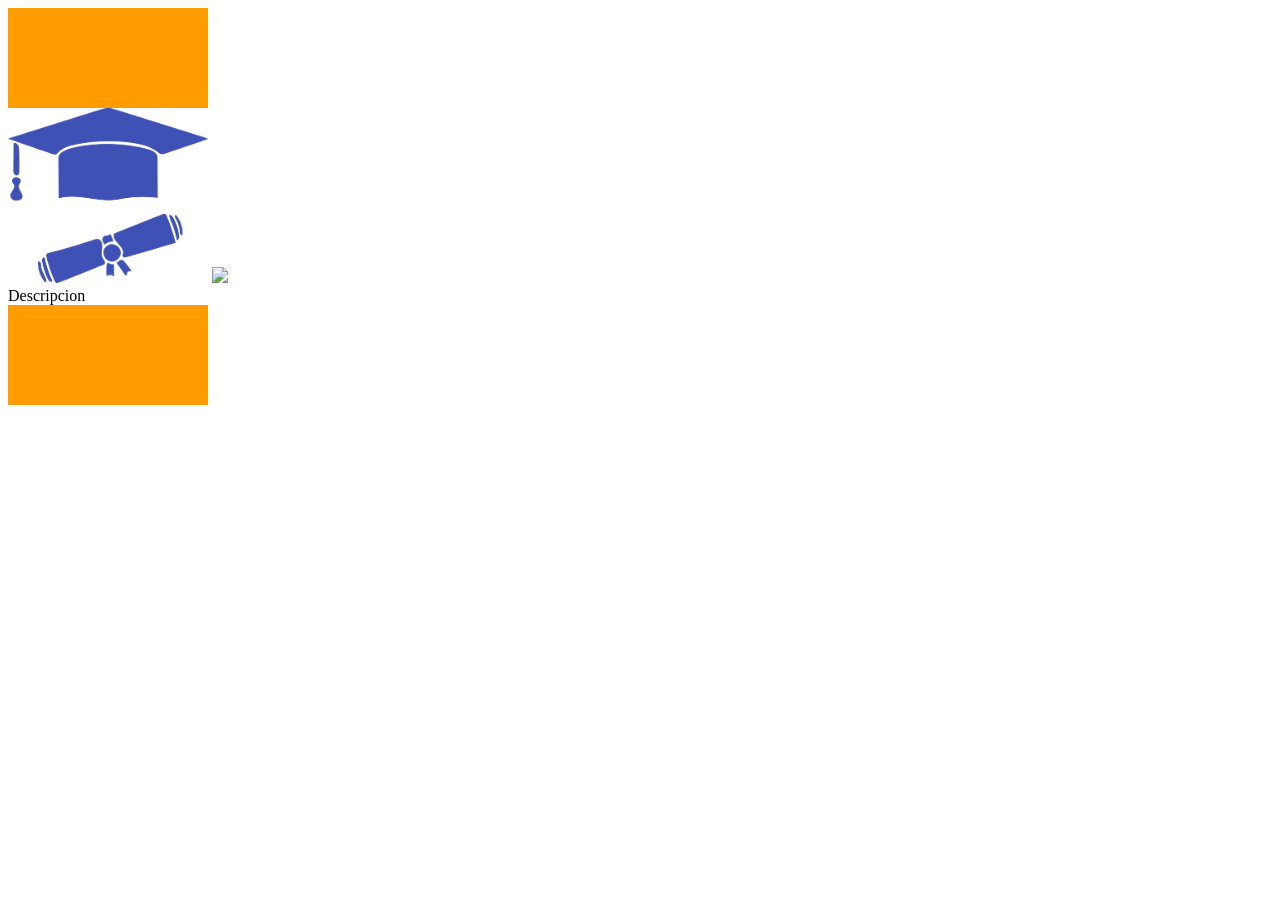
==== index.html @ 50c67376 "Pagina web" ====
<!DOCTYPE html>
<html lang="es">
<head>
    <meta charset="UTF-8">
    <meta name="viewport" content="width=device-width, initial-scale=1.0">
    <title>Document</title>

    <link href="styles.css" rel="stylesheet">
</head>
<body>
    <div class = "cabecera"></div>
            <img src = "chiplanay-graduate-hat-6130500.png"> 
            <img src = "https://www.latercera.com/resizer/v2/AKUIAO4LT5BE3MKY7RHTJGM6JE.jpg?auth=1f908d24014ae42964294d4aad94294281bb7f66f80c3e2b8eb2cfdc4ac546c3&smart=true&width=800&height=450&quality=70" >   
   
            <div class="Descripcion">
                Descripcion
            </div>
    <div class = "cabecera"></div>
</body>
</html>
---- styles.css ----
.cabecera{
    width: 200px;
    height: 100px;
    background-color: rgb(255, 157, 0);
}

img{
    width: 200px;
    height: auto;
}
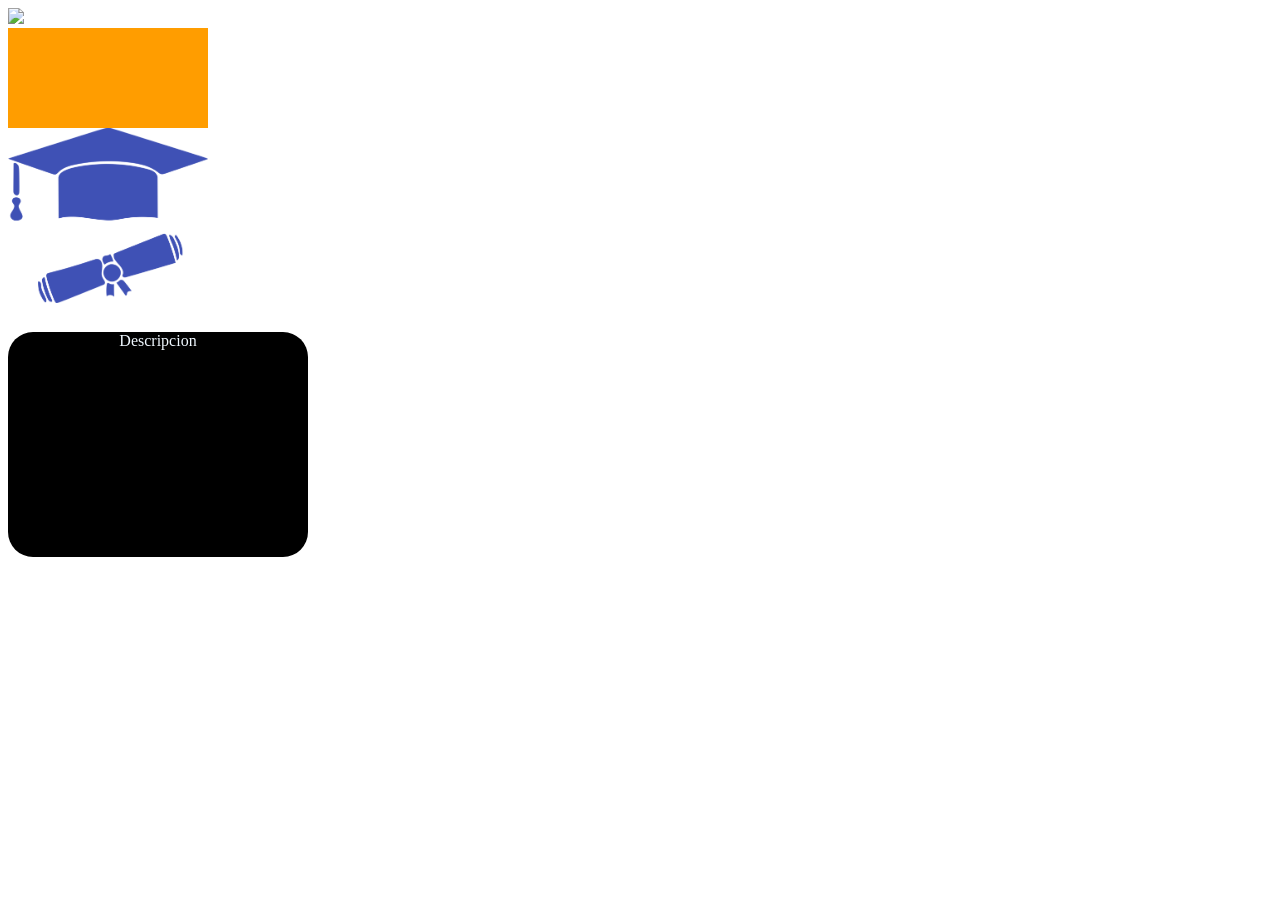
==== commit e11eb749: "Descripcion" ====
--- a/index.html
+++ b/index.html
@@ -8,13 +8,12 @@
     <link href="styles.css" rel="stylesheet">
 </head>
 <body>
+    <img src = "https://www.latercera.com/resizer/v2/AKUIAO4LT5BE3MKY7RHTJGM6JE.jpg?auth=1f908d24014ae42964294d4aad94294281bb7f66f80c3e2b8eb2cfdc4ac546c3&smart=true&width=800&height=450&quality=70" >   
     <div class = "cabecera"></div>
-            <img src = "chiplanay-graduate-hat-6130500.png"> 
-            <img src = "https://www.latercera.com/resizer/v2/AKUIAO4LT5BE3MKY7RHTJGM6JE.jpg?auth=1f908d24014ae42964294d4aad94294281bb7f66f80c3e2b8eb2cfdc4ac546c3&smart=true&width=800&height=450&quality=70" >   
-   
-            <div class="Descripcion">
+        <img src = "chiplanay-graduate-hat-6130500.png"> 
+        <div class="descripcion">
                 Descripcion
             </div>
-    <div class = "cabecera"></div>
+        </div>
 </body>
 </html>
--- a/styles.css
+++ b/styles.css
@@ -2,9 +2,26 @@
     width: 200px;
     height: 100px;
     background-color: rgb(255, 157, 0);
+    /*apoyo*/
+    display: flex;
+    align-items: center;
 }
 
 img{
     width: 200px;
     height: auto;
+}
+
+.descripcion{
+    width: 300px;
+    height: 225px;
+    align-items: start;
+    color: aliceblue;
+    border: 5px;
+    border-radius: 25px;
+    margin-top: 25px;
+    background-color: black;
+    text-align: center;
+
+
 }
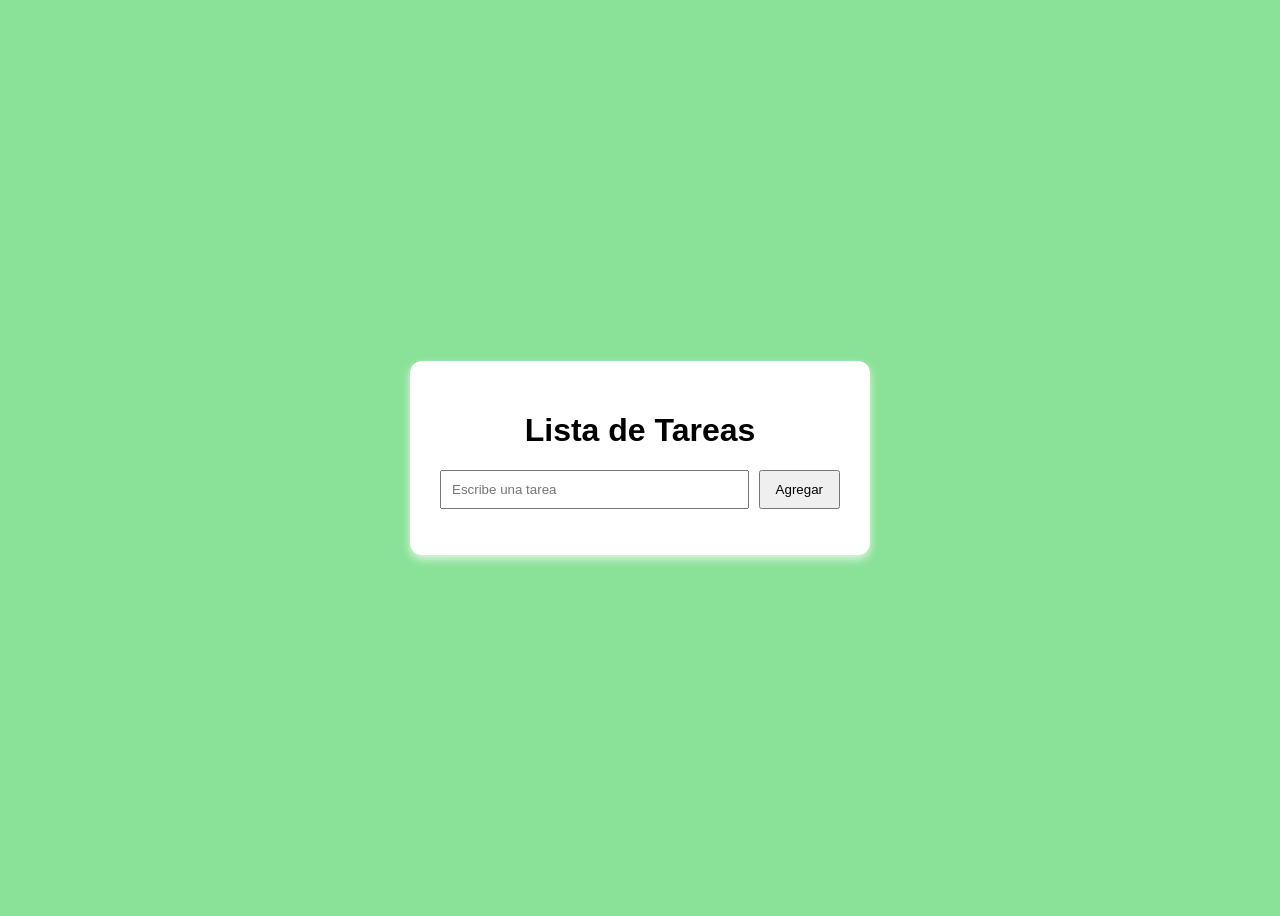
==== commit 0cd0ec63: "JavaScript-Progress" ====
--- a/index.html
+++ b/index.html
@@ -4,16 +4,29 @@
     <meta charset="UTF-8">
     <meta name="viewport" content="width=device-width, initial-scale=1.0">
     <title>Document</title>
-
+    <link rel="stylesheet" href="styles.css">
     <link href="styles.css" rel="stylesheet">
 </head>
 <body>
-    <img src = "https://www.latercera.com/resizer/v2/AKUIAO4LT5BE3MKY7RHTJGM6JE.jpg?auth=1f908d24014ae42964294d4aad94294281bb7f66f80c3e2b8eb2cfdc4ac546c3&smart=true&width=800&height=450&quality=70" >   
+    <!--<img src = "https://www.latercera.com/resizer/v2/AKUIAO4LT5BE3MKY7RHTJGM6JE.jpg?auth=1f908d24014ae42964294d4aad94294281bb7f66f80c3e2b8eb2cfdc4ac546c3&smart=true&width=800&height=450&quality=70" >   
     <div class = "cabecera"></div>
-        <img src = "chiplanay-graduate-hat-6130500.png"> 
+    
         <div class="descripcion">
-                Descripcion
-            </div>
+                Descripcion-->
+            <!-- Boton -->
+            <div class="container">
+                <h1>Lista de Tareas</h1>
+
+                <div class="formulario">
+                    <input type="text" id="taskInput" placeholder="Escribe una tarea">
+                    <button id="addBtn">Agregar</button>
+ 
+                </div>
+
+                <ul id="taskList"></ul>
+
         </div>
+        <script src="script.js"></script>
 </body>
+<!--Cierre boton-->
 </html>
--- a/styles.css
+++ b/styles.css
@@ -24,4 +24,63 @@
     text-align: center;
 
 
+}
+
+body{
+
+font-family:  Arial, Helvetica, sans-serif;
+background: rgb(137, 226, 152);
+display: flex;
+justify-content: center;
+align-items: center;
+height: 100vh;
+
+
+}
+
+
+.container{
+    background: white ;
+    padding: 30px;
+    border-radius: 12px ;
+    width: 400px;
+    box-shadow: 0 4px 10px rgba(255, 248, 248, 0.781);
+
+
+}
+
+h1{
+    text-align: center;
+}
+
+.formulario{
+    display: flex;
+    gap: 10px;
+}
+
+input{
+    flex: 1;
+    padding: 10px;
+
+}
+
+
+button{
+    padding: 10px 15px;
+    cursor: pointer;
+
+}
+
+li{
+    display: flex;
+    justify-content: space-between;
+    background: rgb(148, 202, 148);
+    margin-top: 10px;
+    padding: 10px;
+    border-radius: 8px;
+}
+
+.done{
+    text-decoration: line-through;
+    color: gray ;
 }
--- a/styles.css
+++ b/styles.css
@@ -24,4 +24,63 @@
     text-align: center;
 
 
+}
+
+body{
+
+font-family:  Arial, Helvetica, sans-serif;
+background: rgb(137, 226, 152);
+display: flex;
+justify-content: center;
+align-items: center;
+height: 100vh;
+
+
+}
+
+
+.container{
+    background: white ;
+    padding: 30px;
+    border-radius: 12px ;
+    width: 400px;
+    box-shadow: 0 4px 10px rgba(255, 248, 248, 0.781);
+
+
+}
+
+h1{
+    text-align: center;
+}
+
+.formulario{
+    display: flex;
+    gap: 10px;
+}
+
+input{
+    flex: 1;
+    padding: 10px;
+
+}
+
+
+button{
+    padding: 10px 15px;
+    cursor: pointer;
+
+}
+
+li{
+    display: flex;
+    justify-content: space-between;
+    background: rgb(148, 202, 148);
+    margin-top: 10px;
+    padding: 10px;
+    border-radius: 8px;
+}
+
+.done{
+    text-decoration: line-through;
+    color: gray ;
 }
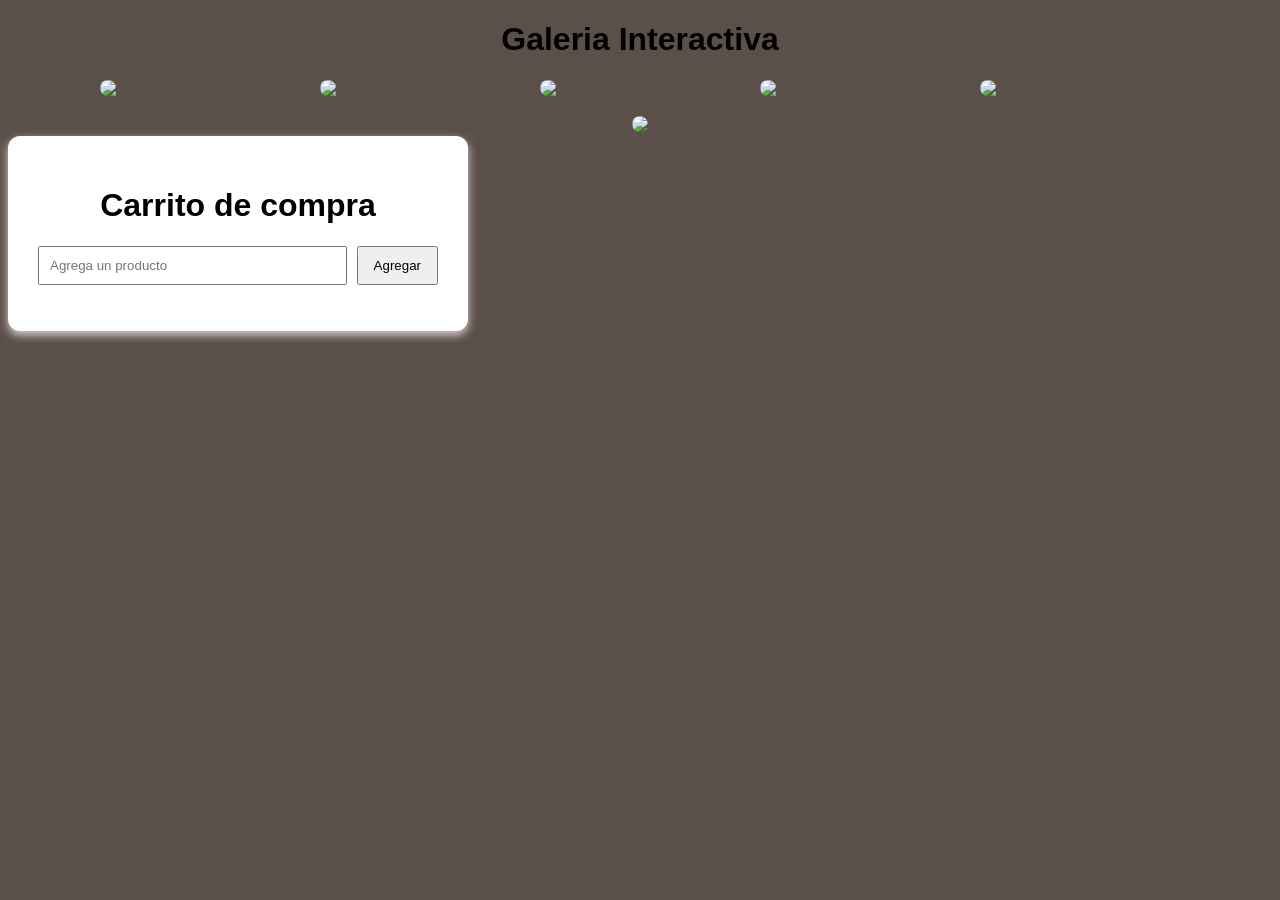
==== commit b9995223: "tienda de anime" ====
--- a/index.html
+++ b/index.html
@@ -4,21 +4,40 @@
     <meta charset="UTF-8">
     <meta name="viewport" content="width=device-width, initial-scale=1.0">
     <title>Document</title>
-    <link rel="stylesheet" href="styles.css">
-    <link href="styles.css" rel="stylesheet">
+
+    <link reL="stylesheet" href="styles.css">
+
+
+
 </head>
 <body>
-    <!--<img src = "https://www.latercera.com/resizer/v2/AKUIAO4LT5BE3MKY7RHTJGM6JE.jpg?auth=1f908d24014ae42964294d4aad94294281bb7f66f80c3e2b8eb2cfdc4ac546c3&smart=true&width=800&height=450&quality=70" >   
-    <div class = "cabecera"></div>
-    
-        <div class="descripcion">
-                Descripcion-->
-            <!-- Boton -->
-            <div class="container">
-                <h1>Lista de Tareas</h1>
+    <h1>Galeria Interactiva</h1>
+    <div class="galeria">
+        <img src="https://elcomercio.pe/resizer/v2/VJJ32ZPCNFGKXOFYABRJX4DHMU.jpg?auth=20de1a55082472183c2f08b72f8cdb0688e62287c6416d6374a3e943a7a58189&width=980&height=551&quality=75&smart=true" class="thumb">
+        <img src="https://encrypted-tbn0.gstatic.com/images?q=tbn:ANd9GcTe7GGPOi6QGfIaIJcTR0rlIfB7b2YzzSIsKMPAluYwYX-ZxU4H0ROlC5OG&s=10" class="thumb">
+        <img src="https://static.bandainamcoent.eu/high/my-hero-academia/my-hero-alls-justice/00-page-product/MHAJ-header-mobile.jpg" class="thumb">
+        <img src="https://cloudfront-us-east-1.images.arcpublishing.com/infobae/RBTCZGDQY5CTBGK5M3Y3SVTBJI.jpeg" class="thumb">
+        <img src="https://static0.gamerantimages.com/wordpress/wp-content/uploads/2022/10/Tokyo-Ghoul-PR-Poster.jpg?w=1600&h=900&fit=crop" class="thumb">
+        
+
+
+    </div>
+
+    <div class="preview">
+        <img id = "mainImage" src ="https://picsum.photos/id/1015/600/400">
+        <div>   
+
+        </div>
+
+    </div>
+
+    <script src="script.js"></script>
+
+    <div class="container">
+                <h1>Carrito de compra</h1>
 
                 <div class="formulario">
-                    <input type="text" id="taskInput" placeholder="Escribe una tarea">
+                    <input type="text" id="taskInput" placeholder="Agrega un producto">
                     <button id="addBtn">Agregar</button>
  
                 </div>
@@ -26,7 +45,8 @@
                 <ul id="taskList"></ul>
 
         </div>
-        <script src="script.js"></script>
+    
 </body>
-<!--Cierre boton-->
+    
+</body>
 </html>
--- a/styles.css
+++ b/styles.css
@@ -1,3 +1,36 @@
+body{
+font-family: Arial;
+text-align: center;
+background: #3b2e26d5;
+
+}
+
+.galeria{
+    display: flex;
+    justify-content: center;
+    gap: 20px;
+    margin: 20px;
+}
+
+.thumb{
+width: 200px;
+cursor: pointer;
+border-radius: 10px;
+transition: 0.3s;
+}
+
+.thumb:hover{
+transform: scale(1.5);
+
+
+}
+
+.preview img{
+width: 600px;
+border-radius: 12px;
+
+}
+
 .cabecera{
     width: 200px;
     height: 100px;
@@ -26,7 +59,7 @@
 
 }
 
-body{
+/*body{
 
 font-family:  Arial, Helvetica, sans-serif;
 background: rgb(137, 226, 152);
@@ -36,7 +69,7 @@
 height: 100vh;
 
 
-}
+}*/
 
 
 .container{
@@ -83,4 +116,4 @@
 .done{
     text-decoration: line-through;
     color: gray ;
-}+}
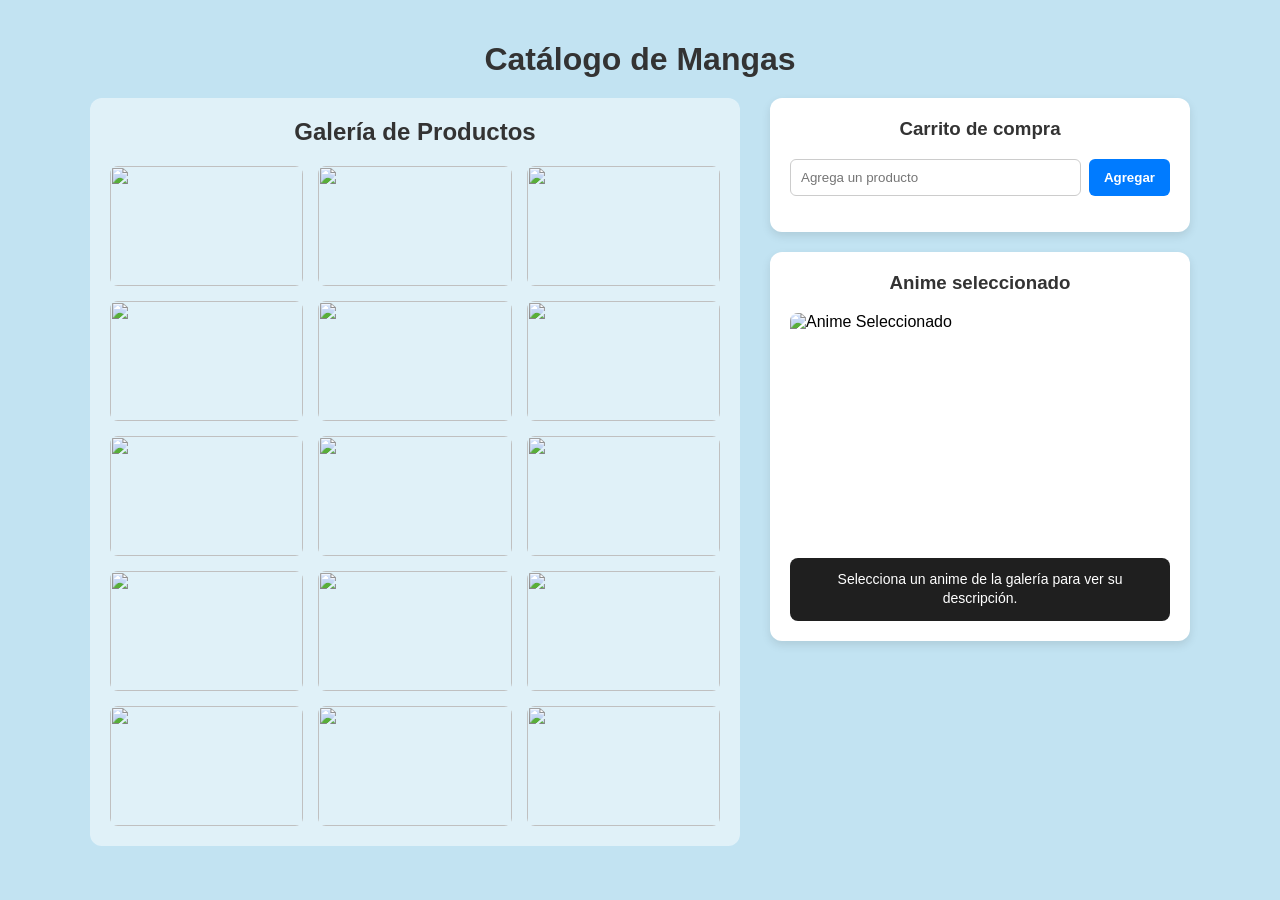
==== commit 70dd8696: "Mi primera pagina" ====
--- a/index.html
+++ b/index.html
@@ -3,50 +3,93 @@
 <head>
     <meta charset="UTF-8">
     <meta name="viewport" content="width=device-width, initial-scale=1.0">
-    <title>Document</title>
-
-    <link reL="stylesheet" href="styles.css">
-
-
-
+    <title>Catálogo Interactivo</title>
+    <link rel="stylesheet" href="styles.css">
 </head>
 <body>
-    <h1>Galeria Interactiva</h1>
-    <div class="galeria">
-        <img src="https://elcomercio.pe/resizer/v2/VJJ32ZPCNFGKXOFYABRJX4DHMU.jpg?auth=20de1a55082472183c2f08b72f8cdb0688e62287c6416d6374a3e943a7a58189&width=980&height=551&quality=75&smart=true" class="thumb">
-        <img src="https://encrypted-tbn0.gstatic.com/images?q=tbn:ANd9GcTe7GGPOi6QGfIaIJcTR0rlIfB7b2YzzSIsKMPAluYwYX-ZxU4H0ROlC5OG&s=10" class="thumb">
-        <img src="https://static.bandainamcoent.eu/high/my-hero-academia/my-hero-alls-justice/00-page-product/MHAJ-header-mobile.jpg" class="thumb">
-        <img src="https://cloudfront-us-east-1.images.arcpublishing.com/infobae/RBTCZGDQY5CTBGK5M3Y3SVTBJI.jpeg" class="thumb">
-        <img src="https://static0.gamerantimages.com/wordpress/wp-content/uploads/2022/10/Tokyo-Ghoul-PR-Poster.jpg?w=1600&h=900&fit=crop" class="thumb">
-        
 
+    <h1>Catálogo de Mangas</h1>
 
-    </div>
-
-    <div class="preview">
-        <img id = "mainImage" src ="https://picsum.photos/id/1015/600/400">
-        <div>   
-
+    <div class="catalogo-layout">
+        <!-- Columna Izquierda: Galería tipo catálogo -->
+        <div class="columna-izquierda">
+            <h2>Galería de Productos</h2>
+            <div class="galeria">
+                <img src="https://elcomercio.pe/resizer/v2/VJJ32ZPCNFGKXOFYABRJX4DHMU.jpg?auth=20de1a55082472183c2f08b72f8cdb0688e62287c6416d6374a3e943a7a58189&width=980&height=551&quality=75&smart=true" 
+                     class="thumb" 
+                     data-description="Shingeki No Kyojin: $17.000">
+                     
+                <img src="https://encrypted-tbn0.gstatic.com/images?q=tbn:ANd9GcTe7GGPOi6QGfIaIJcTR0rlIfB7b2YzzSIsKMPAluYwYX-ZxU4H0ROlC5OG&s=10" 
+                     class="thumb" 
+                     data-description="Hunter x Hunter: $30.000">
+                     
+                <img src="https://static.bandainamcoent.eu/high/my-hero-academia/my-hero-alls-justice/00-page-product/MHAJ-header-mobile.jpg" 
+                     class="thumb" 
+                     data-description="My Hero Academia: $21.000">
+                     
+                <img src="https://cloudfront-us-east-1.images.arcpublishing.com/infobae/RBTCZGDQY5CTBGK5M3Y3SVTBJI.jpeg" 
+                     class="thumb" 
+                     data-description="Jujutsu Kaisen: $16.000">
+                     
+                <img src="https://static0.gamerantimages.com/wordpress/wp-content/uploads/2022/10/Tokyo-Ghoul-PR-Poster.jpg?w=1600&h=900&fit=crop" 
+                     class="thumb" 
+                     data-description="Tokyo Ghoul: $15.000">
+                <img src="https://encrypted-tbn0.gstatic.com/images?q=tbn:ANd9GcTMp3arqtXu9qxqKW2Pfen1iN-92LOEPafK3-PTqvgWHkg3BOA-TnSRqja6&s=10"
+                     class="thumb"
+                     data-description="Your name: $15.000">
+                <img src="https://encrypted-tbn0.gstatic.com/images?q=tbn:ANd9GcTNUdAvOu8pJ1c8LYUXjKX6KE7xDUyfdMi_BWOEMhZX6GLynEciOPv1DJlK&s=10"
+                     class="thumb"
+                     data-description="Konosuba: $20.000">
+                <img src="https://images.mubicdn.net/images/film/362915/cache-833219-1745500685/image-w1280.jpg?size=800x"
+                     class="thumb"
+                     data-description="Hajime No Ippo: $20.000">
+                <img src="https://encrypted-tbn0.gstatic.com/images?q=tbn:ANd9GcQadG7DO0LEOKXIkG0Q0uzRJEJlN27o9MAucoLLWz8CJ78VLZMP7p5R62g&s=10"
+                     class="thumb"
+                     data-description="Orange: $20.000">
+                <img src="https://ramenparados.com/wp-content/uploads/2015/10/ore-monogatari-1000x600.jpg?ver=1758822673"
+                     class="thumb"
+                     data-description="Ore nomogatari: $20.000">
+                <img src="https://i0.wp.com/elpalomitron.com/wp-content/uploads/2019/02/segunda-temporada-de-Miss-Kobayashi%E2%80%99s-Dragon-Maid-destacada-El-Palomitr%C3%B3n.jpg?resize=1000%2C600&ssl=1"
+                     class="thumb"
+                     data-description="Dragon Maid: $20.000">
+                <img src="https://storage.ghost.io/c/2b/7f/2b7f69fc-a243-4d2f-ae8e-db8312c6653a/content/images/size/w1200/2025/10/Demon-Slayer-en-421-c.png"
+                     class="thumb"
+                     data-description="Demon Slayer: $20.000">
+                <img src="https://img.anmosugoi.com/file/media-sugoi/2019/04/kC8DGHKa-Darling-in-the-Franxx-1.jpg"
+                     class="thumb"
+                     data-description="Darling in the franxx: $20.000">
+                <img src="https://static.wikia.nocookie.net/naruto/images/3/39/Site-community-image/revision/latest/scale-to-width-down/1200?cb=20221002031015&path-prefix=es"
+                     class="thumb"
+                     data-description="Naruto: $20.000">
+                <img src="https://img.anmosugoi.com/file/media-sugoi/2025/07/Black-Clover-Temporada-2-min.webp"
+                     class="thumb"
+                     data-description="Black Clover: $20.000">
+            </div>
         </div>
 
+        <!-- Columna derecha: Carrito-->
+        <div class="columna-derecha">
+            <!-- Carrito de compras -->
+            <div class="container">
+                <h3>Carrito de compra</h3>
+                <div class="formulario">
+                    <input type="text" id="taskInput" placeholder="Agrega un producto">
+                    <button id="addBtn">Agregar</button>
+                </div>
+                <ul id="taskList"></ul>
+            </div>
+
+            <!-- Vista Previa de la imagen seleccionada y su descripción -->
+            <div class="preview">
+                <h3>Anime seleccionado</h3>
+                <img id="mainImage" src="https://picsum.photos/id/1015/600/400" alt="Anime Seleccionado">
+                <div id="mainDescription" class="descripcion">
+                    Selecciona un anime de la galería para ver su descripción.
+                </div>
+            </div>
+        </div>
     </div>
 
     <script src="script.js"></script>
-
-    <div class="container">
-                <h1>Carrito de compra</h1>
-
-                <div class="formulario">
-                    <input type="text" id="taskInput" placeholder="Agrega un producto">
-                    <button id="addBtn">Agregar</button>
- 
-                </div>
-
-                <ul id="taskList"></ul>
-
-        </div>
-    
-</body>
-    
 </body>
 </html>
--- a/styles.css
+++ b/styles.css
@@ -1,119 +1,161 @@
-body{
-font-family: Arial;
-text-align: center;
-background: #3b2e26d5;
-
+* {
+    box-sizing: border-box;
 }
 
-.galeria{
-    display: flex;
-    justify-content: center;
-    gap: 20px;
-    margin: 20px;
+body {
+    font-family: Arial, Helvetica, sans-serif;
+    background: #b7def0d5;
+    margin: 0;
+    padding: 20px;
 }
 
-.thumb{
-width: 200px;
-cursor: pointer;
-border-radius: 10px;
-transition: 0.3s;
+h1 {
+    text-align: center;
+    color: #333;
+    margin-bottom: 20px;
 }
 
-.thumb:hover{
-transform: scale(1.5);
-
-
-}
-
-.preview img{
-width: 600px;
-border-radius: 12px;
-
-}
-
-.cabecera{
-    width: 200px;
-    height: 100px;
-    background-color: rgb(255, 157, 0);
-    /*apoyo*/
-    display: flex;
-    align-items: center;
-}
-
-img{
-    width: 200px;
-    height: auto;
-}
-
-.descripcion{
-    width: 300px;
-    height: 225px;
-    align-items: start;
-    color: aliceblue;
-    border: 5px;
-    border-radius: 25px;
-    margin-top: 25px;
-    background-color: black;
-    text-align: center;
-
-
-}
-
-/*body{
-
-font-family:  Arial, Helvetica, sans-serif;
-background: rgb(137, 226, 152);
-display: flex;
-justify-content: center;
-align-items: center;
-height: 100vh;
-
-
-}*/
-
-
-.container{
-    background: white ;
-    padding: 30px;
-    border-radius: 12px ;
-    width: 400px;
-    box-shadow: 0 4px 10px rgba(255, 248, 248, 0.781);
-
-
-}
-
-h1{
+h2, h3 {
+    margin-top: 0;
+    color: #333;
     text-align: center;
 }
 
-.formulario{
+/* Estructura Principal del Catálogo (Dos Columnas) */
+.catalogo-layout {
     display: flex;
-    gap: 10px;
+    gap: 30px;
+    max-width: 1100px;
+    margin: 0 auto;
+    align-items: flex-start;
 }
 
-input{
+/* Columna Izquierda: Galería de imágenes en cuadrícula */
+.columna-izquierda {
+    flex: 1;
+    background: rgba(255, 255, 255, 0.5);
+    padding: 20px;
+    border-radius: 12px;
+}
+
+.galeria {
+    display: grid;
+    grid-template-columns: repeat(auto-fill, minmax(160px, 1fr));
+    gap: 15px;
+}
+
+.thumb {
+    width: 100%;
+    height: 120px;
+    object-fit: cover;
+    cursor: pointer;
+    border-radius: 8px;
+    transition: transform 0.3s ease, box-shadow 0.3s ease;
+}
+
+.thumb:hover {
+    transform: scale(1.05);
+    box-shadow: 0 4px 12px rgba(0, 0, 0, 0.2);
+}
+
+/* Columna Derecha: Apilamiento vertical para Carrito y Imagen Seleccionada */
+.columna-derecha {
+    width: 420px;
+    display: flex;
+    flex-direction: column;
+    gap: 20px;
+}
+
+/* Carrito de Compra (Arriba) */
+.container {
+    background: white;
+    padding: 20px;
+    border-radius: 12px;
+    box-shadow: 0 4px 10px rgba(0, 0, 0, 0.1);
+}
+
+.formulario {
+    display: flex;
+    gap: 8px;
+}
+
+input {
     flex: 1;
     padding: 10px;
-
+    border: 1px solid #ccc;
+    border-radius: 6px;
 }
 
-
-button{
+button {
     padding: 10px 15px;
     cursor: pointer;
-
+    background-color: #007bff;
+    color: white;
+    border: none;
+    border-radius: 6px;
+    font-weight: bold;
 }
 
-li{
+button:hover {
+    background-color: #0056b3;
+}
+
+ul {
+    list-style: none;
+    padding: 0;
+    margin-top: 15px;
+}
+
+li {
     display: flex;
     justify-content: space-between;
-    background: rgb(148, 202, 148);
+    align-items: center;
+    background: #e8f5e9;
     margin-top: 10px;
     padding: 10px;
     border-radius: 8px;
 }
 
-.done{
+li button {
+    background-color: #dc3545;
+    padding: 5px 10px;
+}
+
+li button:hover {
+    background-color: #bd2130;
+}
+
+.done {
     text-decoration: line-through;
-    color: gray ;
+    color: gray;
 }
+
+/* Vista Previa del Producto (Debajo del Carrito) */
+.preview {
+    background: white;
+    padding: 20px;
+    border-radius: 12px;
+    box-shadow: 0 4px 10px rgba(0, 0, 0, 0.1);
+    display: flex;
+    flex-direction: column;
+    align-items: center;
+}
+
+.preview img {
+    width: 100%;
+    height: 230px;
+    object-fit: cover;
+    border-radius: 8px;
+}
+
+.descripcion {
+    width: 100%;
+    margin-top: 15px;
+    padding: 12px;
+    background-color: #1f1f1f;
+    color: #ffffff;
+    border-radius: 8px;
+    text-align: center;
+    font-size: 14px;
+    line-height: 1.4;
+}
